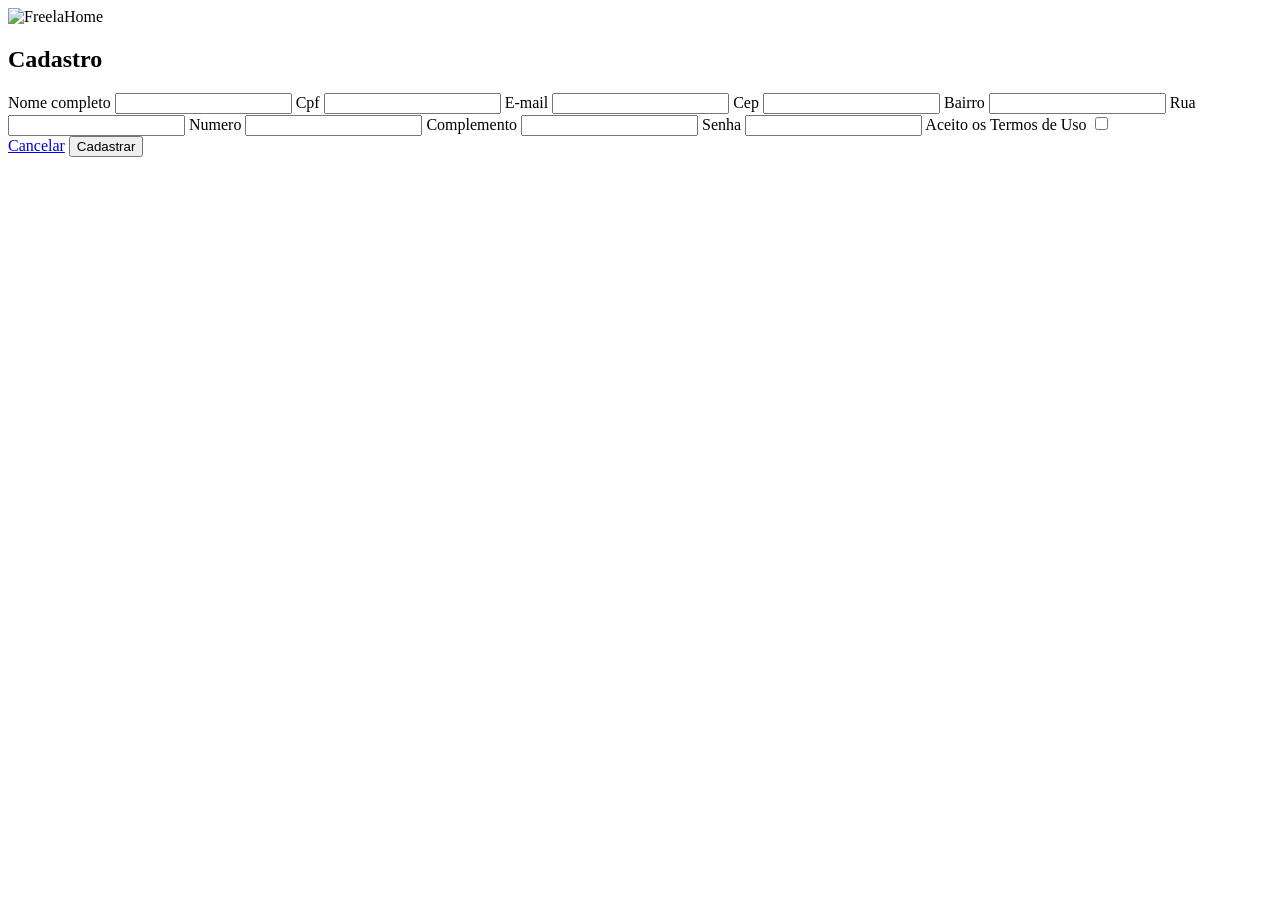
==== cadastro.html @ a351182b "Create cadastro.html" ====
<!DOCTYPE html>
<html lang="pt-br">
<head>
    <meta charset="UTF-8">
    <meta name="viewport" content="width=device-width, initial-scale=1.0">
    <title>Cadastro - Smart Control</title>
</head>
<body>
    
    <header>
      
        <img src="assets/images/logo.png" alt="FreelaHome" width="50">
    </header>

    <main>
        <h2>Cadastro</h2>
        <form action="POST">
            
            <label for="nome">Nome completo</label>
            <input type="text" id="nome" name="nome" required>

            <label for="cpf">Cpf</label>
            <input type="text" id="cpf" name="cpf" required>

            <label for="email">E-mail</label>
            <input type="email" id="email" name="email" required>

            <label for="cep">Cep</label>
            <input type="text" id="cep" name="cep" required>

            <label for="bairro">Bairro</label>
            <input type="text" id="bairro" name="bairro" required>

            <label for="rua">Rua</label>
            <input type="text" id="rua" name="rua" required>

            <label for="numero">Numero</label>
            <input type="text" id="numero" name="numero" required>

            <label for="complemento">Complemento</label>
            <input type="text" id="complemento" name="complemento" required>

            <label for="senha">Senha</label>
            <input type="password" id="senha" name="senha" minlength="8" required>

            <label for="termos">Aceito os Termos de Uso</label>
            <input type="checkbox" id="termos" name="termos" required>

            <div>
                <a href="index.html">Cancelar</a>
                <button type="submit" id="cadastrar">Cadastrar</button>
            </div>
    
        </form>
    </main>
</body>
</html>
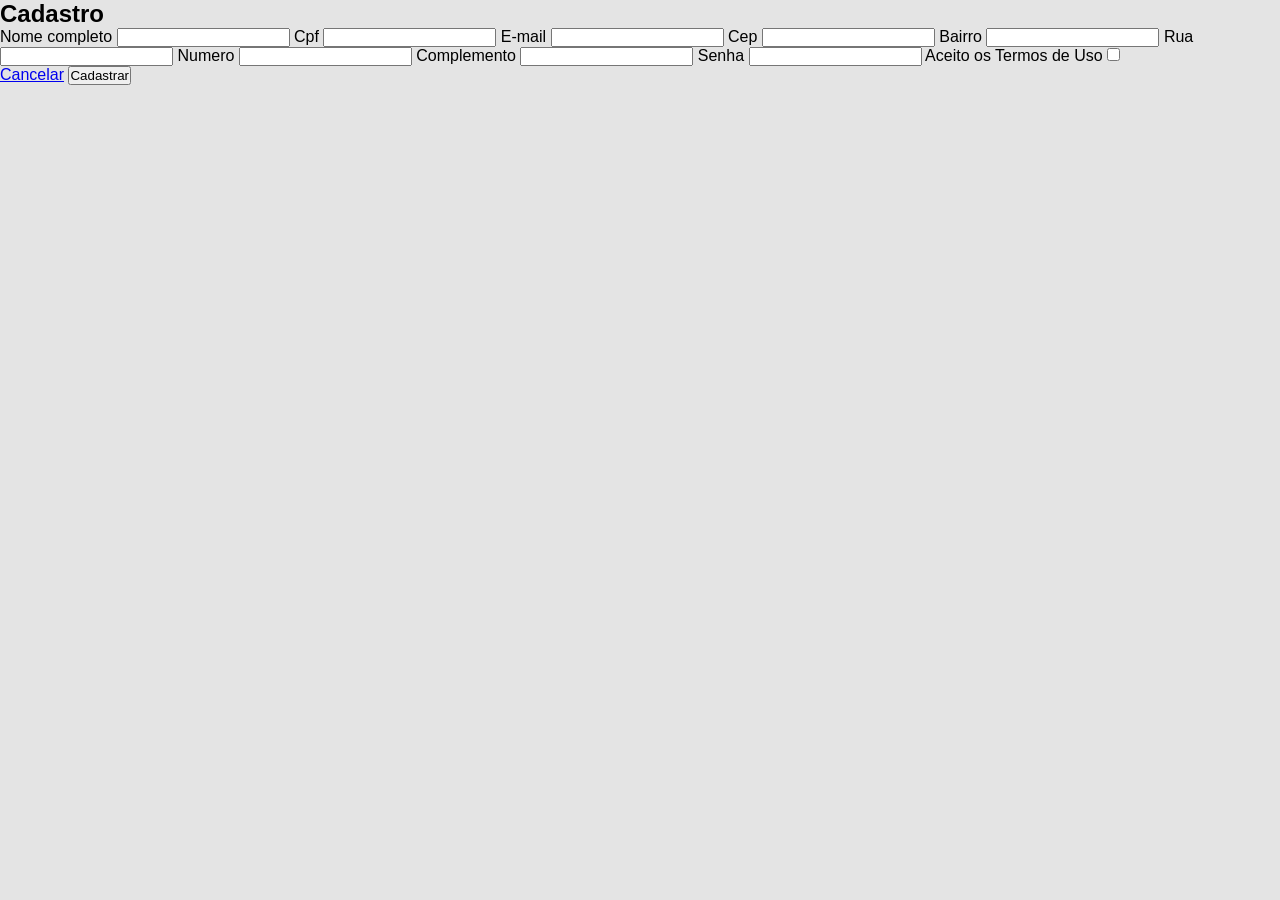
==== commit e7e8a1d8: "Edições de funcionamento" ====
--- a/cadastro.html
+++ b/cadastro.html
@@ -1,21 +1,19 @@
 <!DOCTYPE html>
 <html lang="pt-br">
+
 <head>
     <meta charset="UTF-8">
     <meta name="viewport" content="width=device-width, initial-scale=1.0">
     <title>Cadastro - Smart Control</title>
+    <link rel="stylesheet" href="assets/css/style.css">
+
 </head>
+
 <body>
-    
-    <header>
-      
-        <img src="assets/images/logo.png" alt="FreelaHome" width="50">
-    </header>
-
     <main>
         <h2>Cadastro</h2>
         <form action="POST">
-            
+
             <label for="nome">Nome completo</label>
             <input type="text" id="nome" name="nome" required>
 
@@ -50,8 +48,9 @@
                 <a href="index.html">Cancelar</a>
                 <button type="submit" id="cadastrar">Cadastrar</button>
             </div>
-    
+
         </form>
     </main>
 </body>
-</html>
+
+</html>
--- a/assets/css/style.css
+++ b/assets/css/style.css
@@ -0,0 +1,24 @@
+:root {
+    --Roxo: #72577C;
+    --Roxo-Cinzento: #8E8CA3;
+    --Azul-marinho-Acinzentado: #A9C2C9;
+    --Gelo: #E4E4E4;
+    --branco: #FFFFFF;
+}
+
+* {
+    margin: 0;
+    padding: 0;
+    box-sizing: border-box;
+}
+
+body {
+    background-color: var(--Gelo);
+    font-family: Arial, Helvetica, sans-serif;
+}
+
+header {
+    background-color: var(--Roxo);
+    height: 70px;
+    width: 100%;
+}
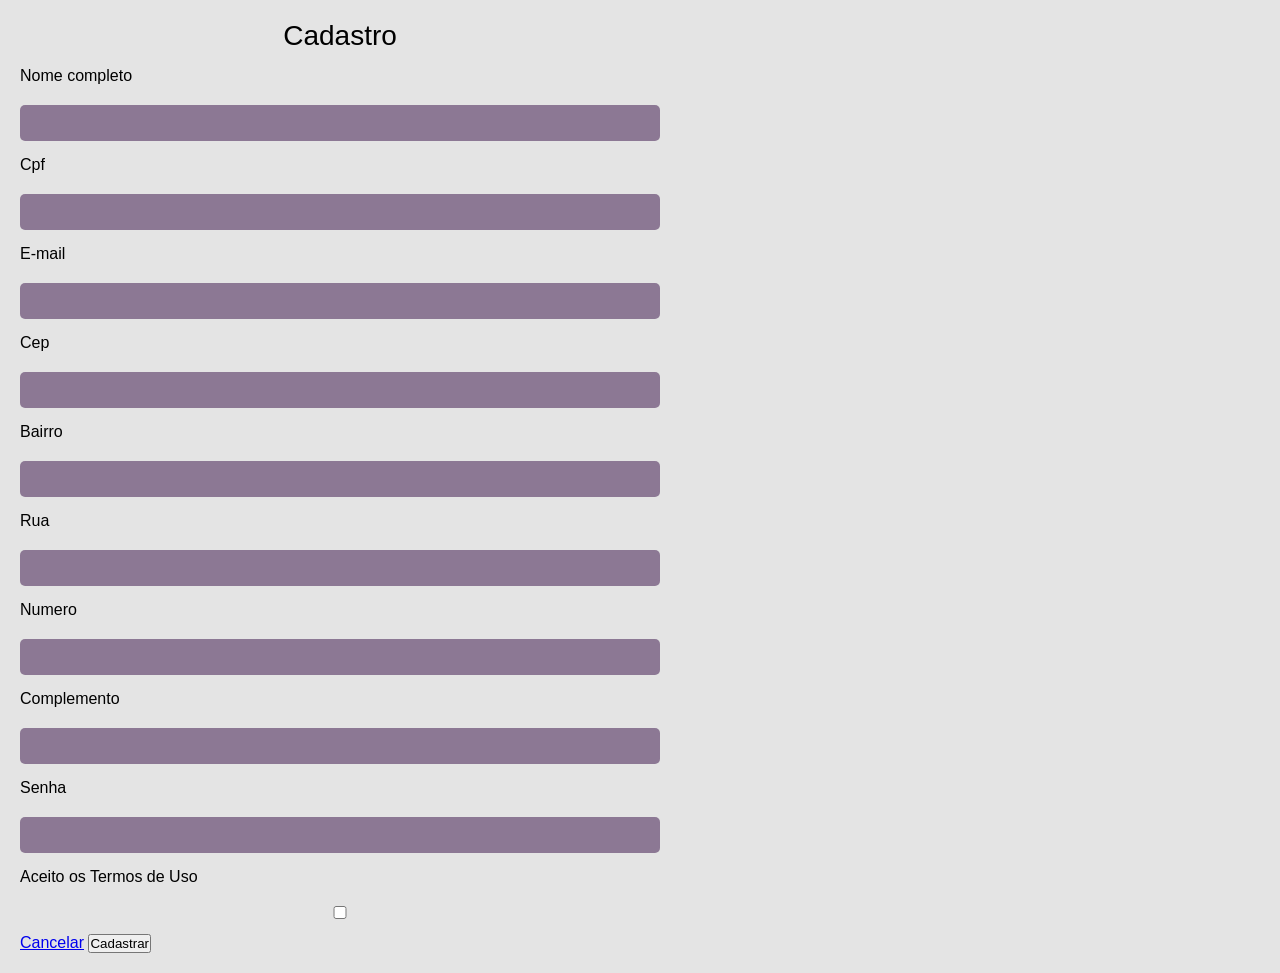
==== commit b8862524: "A finalizar Cadastro" ====
--- a/cadastro.html
+++ b/cadastro.html
@@ -6,6 +6,7 @@
     <meta name="viewport" content="width=device-width, initial-scale=1.0">
     <title>Cadastro - Smart Control</title>
     <link rel="stylesheet" href="assets/css/style.css">
+    <link rel="stylesheet" href="assets/css/cadastro.css">
 
 </head>
 
--- a/assets/css/style.css
+++ b/assets/css/style.css
@@ -3,7 +3,7 @@
     --Roxo-Cinzento: #8E8CA3;
     --Azul-marinho-Acinzentado: #A9C2C9;
     --Gelo: #E4E4E4;
-    --branco: #FFFFFF;
+    --Branco: #FFFFFF;
 }
 
 * {
--- a/assets/css/cadastro.css
+++ b/assets/css/cadastro.css
@@ -0,0 +1,95 @@
+:root {
+    --Roxo: #72577C;
+    --Roxo-transparencia: #72577cc2;
+    --Roxo-Cinzento: #8E8CA3;
+    --Azul-marinho-Acinzentado: #A9C2C9;
+    --Gelo: #E4E4E4;
+    --Branco: #FFFFFF;
+    --Vermelho: #ff0000;
+}
+
+main {
+    margin: 20px;
+    width: 50%;
+}
+
+/* Titulo */
+h2 {
+    text-align: center;
+    font-size: 28px;
+    font-weight: normal;
+    margin-top: 0;
+    margin-bottom: 15px;
+}
+
+/* Campos de entrada */
+input {
+    width: 100%;
+    padding: 10px 12px;
+    margin-bottom: 15px;
+    margin-top: 20px;
+    background-color: var(--Roxo-transparencia);
+    color: var(--Branco);
+    border: none;
+    border-radius: 5px;
+    outline: none;
+    box-sizing: border-box;
+    font-size: 14px;
+}
+
+input:hover,
+input:focus {
+    background-color: var(--Roxo);
+}
+
+/* Alinhamento dos botoes */
+.botoes {
+    display: flex;
+    justify-content: space-between;
+    gap: 10px;
+    margin-top: 10px;
+    margin-bottom: 20px;
+}
+
+
+/* Botao Cancelar */
+.btn-cancelar {
+    flex: 1;
+    padding: 8px 0;
+    background-color: transparent;
+    color: var(--Branco);
+    border: 1px solid var(--Azul-marinho-Acinzentado);
+    border-radius: 20px;
+    cursor: pointer;
+    font-size: 18px;
+}
+
+.btn-cancelar:hover {
+    border: 1px solid var(--Vermelho);
+    box-shadow: 3px 3px 5px #3533338a;
+    transition: all 0.2s ease-in-out;
+}
+
+
+/* Botao Entrar */
+.btn-entrar {
+    flex: 1;
+    padding: 8px 0;
+    background-color: var(--Azul-marinho-Acinzentado);
+    color: var(--Branco);
+    border: none;
+    border-radius: 20px;
+    cursor: pointer;
+    font-size: 18px;
+}
+
+.btn-entrar a {
+    display: block;
+    color: var(--Branco);
+    text-decoration: none;
+}
+
+.btn-entrar:hover {
+    box-shadow: 3px 3px 5px #3533338a;
+    transition: all 0.2s ease-in-out;
+}
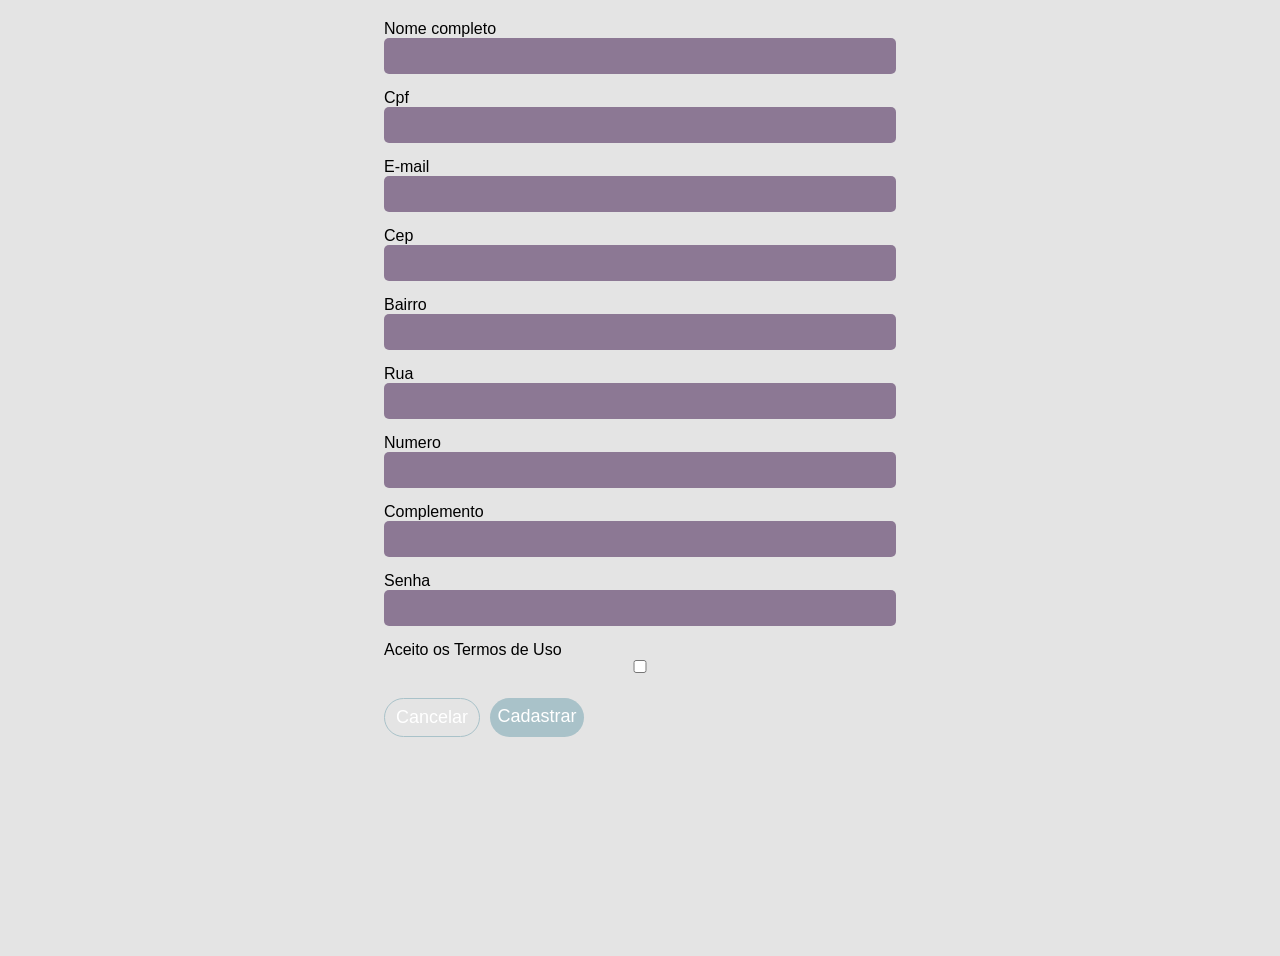
==== commit 53e4ffe7: "mudanças nos botões" ====
--- a/cadastro.html
+++ b/cadastro.html
@@ -12,8 +12,7 @@
 
 <body>
     <main>
-        <h2>Cadastro</h2>
-        <form action="POST">
+        <form action="POST" class="formulario">
 
             <label for="nome">Nome completo</label>
             <input type="text" id="nome" name="nome" required>
@@ -45,9 +44,9 @@
             <label for="termos">Aceito os Termos de Uso</label>
             <input type="checkbox" id="termos" name="termos" required>
 
-            <div>
-                <a href="index.html">Cancelar</a>
-                <button type="submit" id="cadastrar">Cadastrar</button>
+            <div class="botoes">
+                <a class="btn-cancelar" href="index.html">Cancelar</a>
+                <a class="btn-entrar" id="cadastrar">Cadastrar</button>
             </div>
 
         </form>
--- a/assets/css/cadastro.css
+++ b/assets/css/cadastro.css
@@ -8,18 +8,24 @@
     --Vermelho: #ff0000;
 }
 
-main {
-    margin: 20px;
-    width: 50%;
+body {
+    display: flex;
+    flex-direction: column;
+    justify-content: center;
+    align-items: center;
 }
 
-/* Titulo */
-h2 {
-    text-align: center;
-    font-size: 28px;
-    font-weight: normal;
-    margin-top: 0;
-    margin-bottom: 15px;
+main {
+    min-height: 100vh;
+    margin: 20px;
+    width: 40%;
+}
+
+
+/* Caixa principal */
+.formulario {
+    box-sizing: border-box;
+    border-radius: 5px;
 }
 
 /* Campos de entrada */
@@ -27,7 +33,6 @@
     width: 100%;
     padding: 10px 12px;
     margin-bottom: 15px;
-    margin-top: 20px;
     background-color: var(--Roxo-transparencia);
     color: var(--Branco);
     border: none;
@@ -45,7 +50,8 @@
 /* Alinhamento dos botoes */
 .botoes {
     display: flex;
-    justify-content: space-between;
+    text-align: center;
+    width: 200px;
     gap: 10px;
     margin-top: 10px;
     margin-bottom: 20px;
@@ -62,6 +68,7 @@
     border-radius: 20px;
     cursor: pointer;
     font-size: 18px;
+    text-decoration: none;
 }
 
 .btn-cancelar:hover {
@@ -69,6 +76,7 @@
     box-shadow: 3px 3px 5px #3533338a;
     transition: all 0.2s ease-in-out;
 }
+
 
 
 /* Botao Entrar */
@@ -81,11 +89,6 @@
     border-radius: 20px;
     cursor: pointer;
     font-size: 18px;
-}
-
-.btn-entrar a {
-    display: block;
-    color: var(--Branco);
     text-decoration: none;
 }
 
